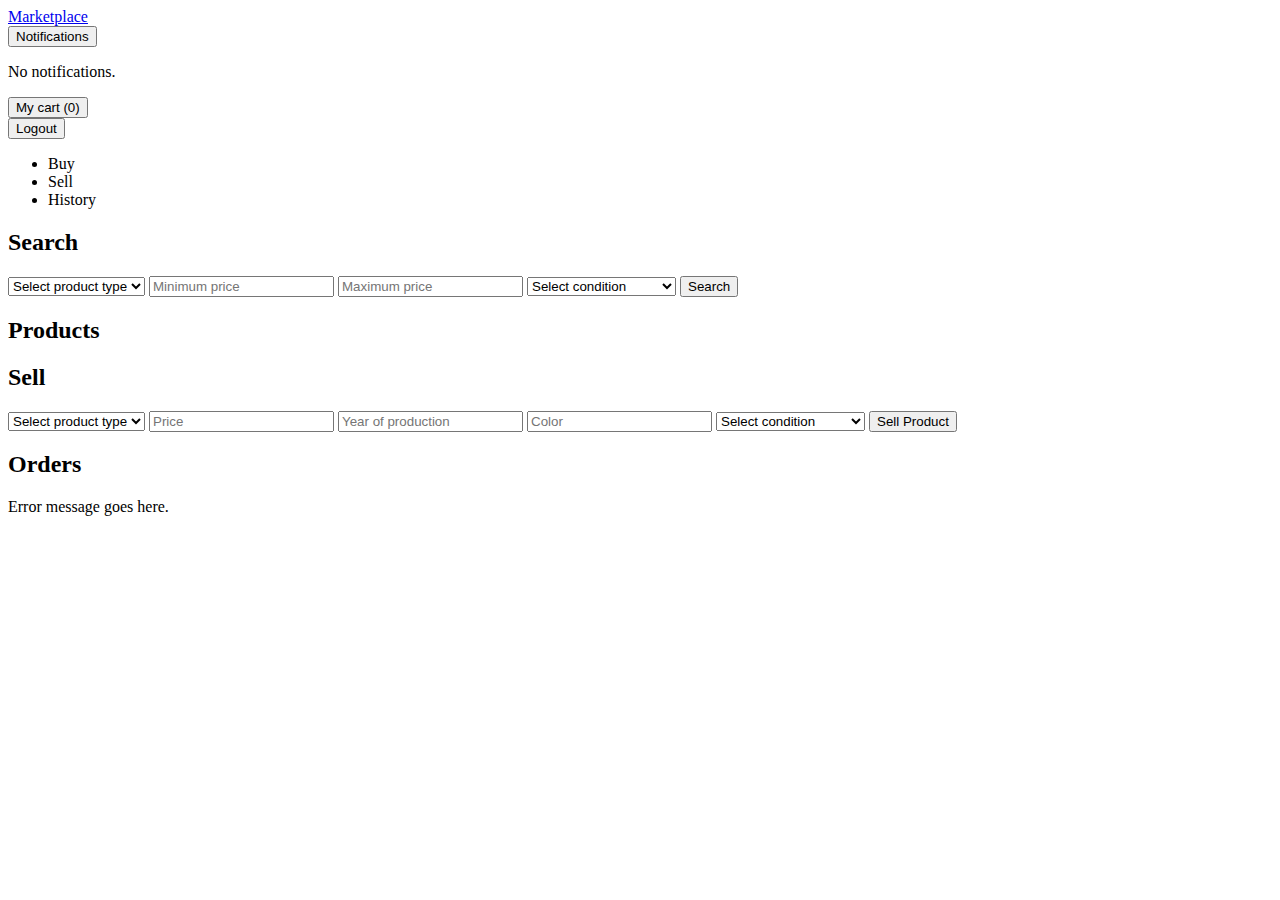
==== src/main/resources/view/templates/index.html @ 2bda344c "Incomplete. Saving database to file, orders and error messages." ====
<!DOCTYPE html>
<html lang="en">
<head>
    <meta charset="UTF-8">
    <meta name="viewport" content="width=device-width, initial-scale=1.0">
    <title>Marketplace</title>
    <link rel="stylesheet" href="styles.css">
</head>
<body>
<header>
    <nav>
        <a href="/" class="logo">Marketplace</a>
        <div class="nav-right">
            <div class="inbox">
                <button>Notifications</button>
                <div id="notificationsList" class="messages">
                    <p>No notifications.</p>
                </div>
            </div>
            <div class="inbox">
                <button>My cart <span id="numberOfProductsInCart">(0)</span></button>
                <div id="cartList" class="messages">
                </div>
            </div>
            <button id="logout-button">Logout</button>
        </div>
    </nav>
</header>

<main>
    <div class="tab-container">
        <ul class="tabs">
            <li class="tab active" data-tab="buy">Buy</li>
            <li class="tab" data-tab="sell">Sell</li>
            <li class="tab" data-tab="history">History</li>
        </ul>
    </div>

    <section id="buy" class="tab-content active search">
        <h2>Search</h2>
        <form id="search-form">
            <select name="productTypeId" id="product-type">
                <option value="">Select product type</option>
                <!-- Add product types here -->
            </select>
            <input name="minPrice" type="number" placeholder="Minimum price">
            <input name="maxPrice" type="number" placeholder="Maximum price">
            <select name="condition">
                <option value="">Select condition</option>
                <option value="NEW">New</option>
                <option value="VERY_GOOD">Very Good</option>
                <option value="GOOD">Good</option>
                <option value="NOT_WORKING">Not Working Properly</option>
            </select>
            <button type="submit">Search</button>
        </form>
        <div id="products">
            <h2>Products</h2>
        </div>
    </section>

    <section id="sell" class="tab-content sell">
        <h2>Sell</h2>
        <form>
            <select id="product-type2">
                <option value="">Select product type</option>
                <!-- Add product types here -->
            </select>
            <input type="number" placeholder="Price">
            <input type="number" placeholder="Year of production">
            <input type="text" placeholder="Color">
            <select>
                <option value="">Select condition</option>
                <option value="new">New</option>
                <option value="verygood">Very Good</option>
                <option value="good">Good</option>
                <option value="notworking">Not Working Properly</option>
            </select>
            <button type="submit">Sell Product</button>
        </form>
    </section>

    <section id="history" class="tab-content">
        <div id="orders">
            <h2>Orders</h2>
        </div>
    </section>

    <div class="error-popup">
        <p>Error message goes here.</p>
    </div>
</main>
<script src="cart.js"></script>
<script src="orders.js"></script>
<script src="logout.js"></script>
<script src="tabs.js"></script>
<script src="products.js"></script>
</body>
</html>
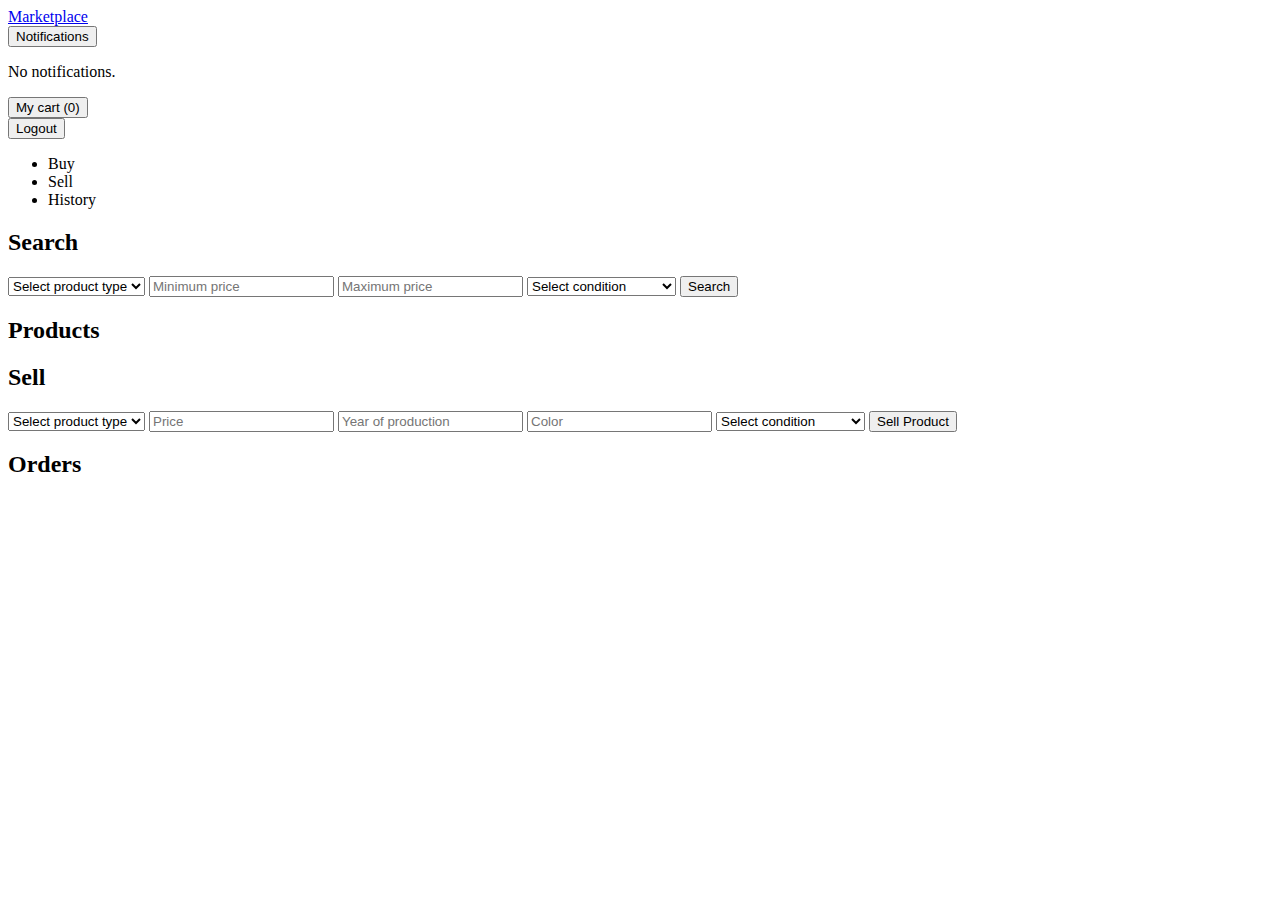
==== commit e98874f4: "Added error messages, refactored and error handling" ====
--- a/src/main/resources/view/templates/index.html
+++ b/src/main/resources/view/templates/index.html
@@ -86,10 +86,10 @@
         </div>
     </section>
 
-    <div class="error-popup">
-        <p>Error message goes here.</p>
-    </div>
 </main>
+<div id="error-container"></div>
+
+<script src="error.js"></script>
 <script src="cart.js"></script>
 <script src="orders.js"></script>
 <script src="logout.js"></script>
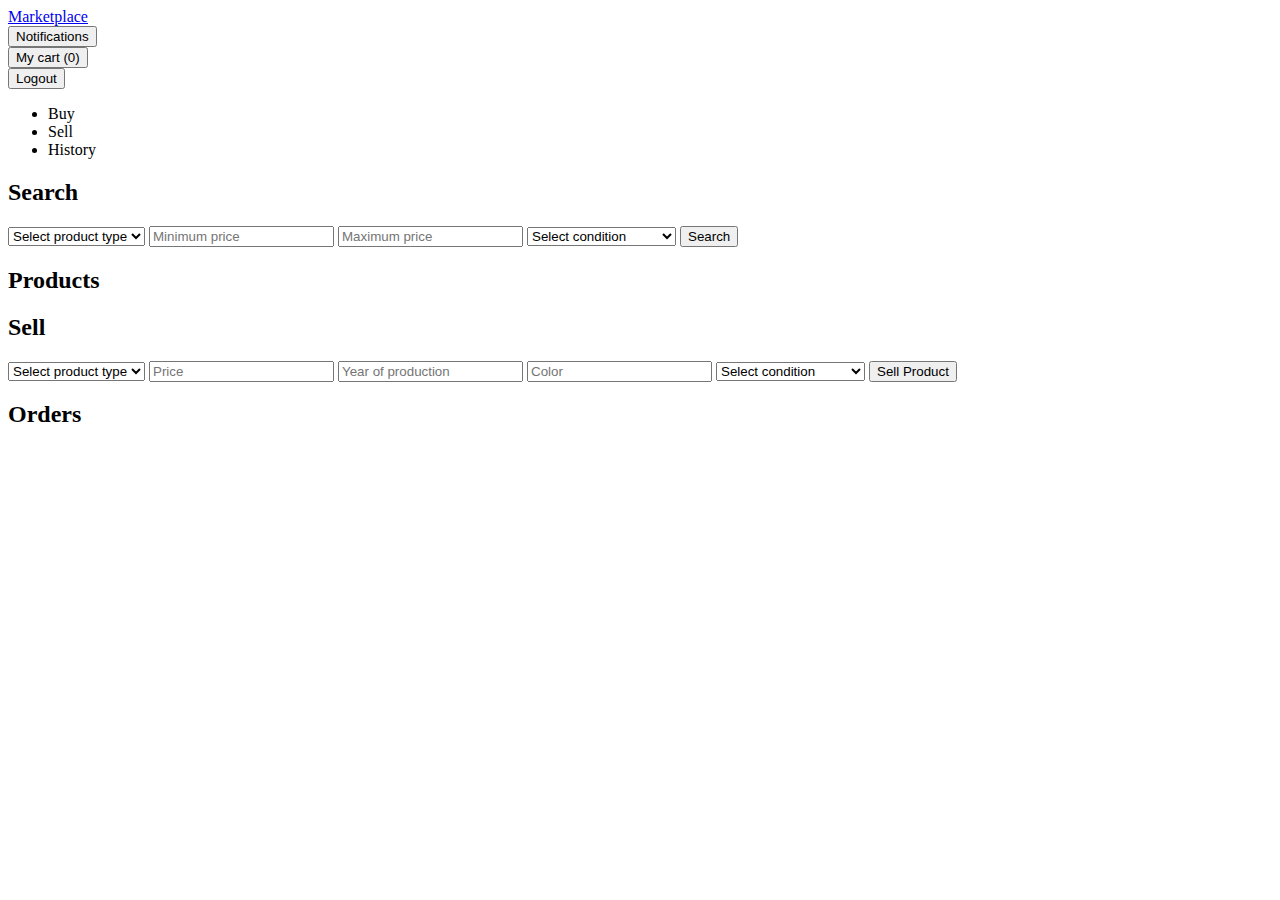
==== commit 5d78e4fa: "Started on notifications to sellers" ====
--- a/src/main/resources/view/templates/index.html
+++ b/src/main/resources/view/templates/index.html
@@ -14,7 +14,6 @@
             <div class="inbox">
                 <button>Notifications</button>
                 <div id="notificationsList" class="messages">
-                    <p>No notifications.</p>
                 </div>
             </div>
             <div class="inbox">
@@ -61,20 +60,20 @@
 
     <section id="sell" class="tab-content sell">
         <h2>Sell</h2>
-        <form>
-            <select id="product-type2">
+        <form id="product-form">
+            <select name="productTypeId" id="product-type2" data-placeholder="Product type" required>
                 <option value="">Select product type</option>
                 <!-- Add product types here -->
             </select>
-            <input type="number" placeholder="Price">
-            <input type="number" placeholder="Year of production">
-            <input type="text" placeholder="Color">
-            <select>
+            <input name="price" type="number" placeholder="Price" required>
+            <input name="yearOfProduction" type="number" placeholder="Year of production" required>
+            <input name="color" type="text" placeholder="Color" required>
+            <select name="condition" data-placeholder="Condition" required>
                 <option value="">Select condition</option>
-                <option value="new">New</option>
-                <option value="verygood">Very Good</option>
-                <option value="good">Good</option>
-                <option value="notworking">Not Working Properly</option>
+                <option value="NEW">New</option>
+                <option value="VERY_GOOD">Very Good</option>
+                <option value="GOOD">Good</option>
+                <option value="NOT_WORKING">Not Working Properly</option>
             </select>
             <button type="submit">Sell Product</button>
         </form>
@@ -87,11 +86,12 @@
     </section>
 
 </main>
-<div id="error-container"></div>
+<div id="notification-container"></div>
 
-<script src="error.js"></script>
+<script src="general.js"></script>
+<script src="notification.js"></script>
+<script src="orders.js"></script>
 <script src="cart.js"></script>
-<script src="orders.js"></script>
 <script src="logout.js"></script>
 <script src="tabs.js"></script>
 <script src="products.js"></script>
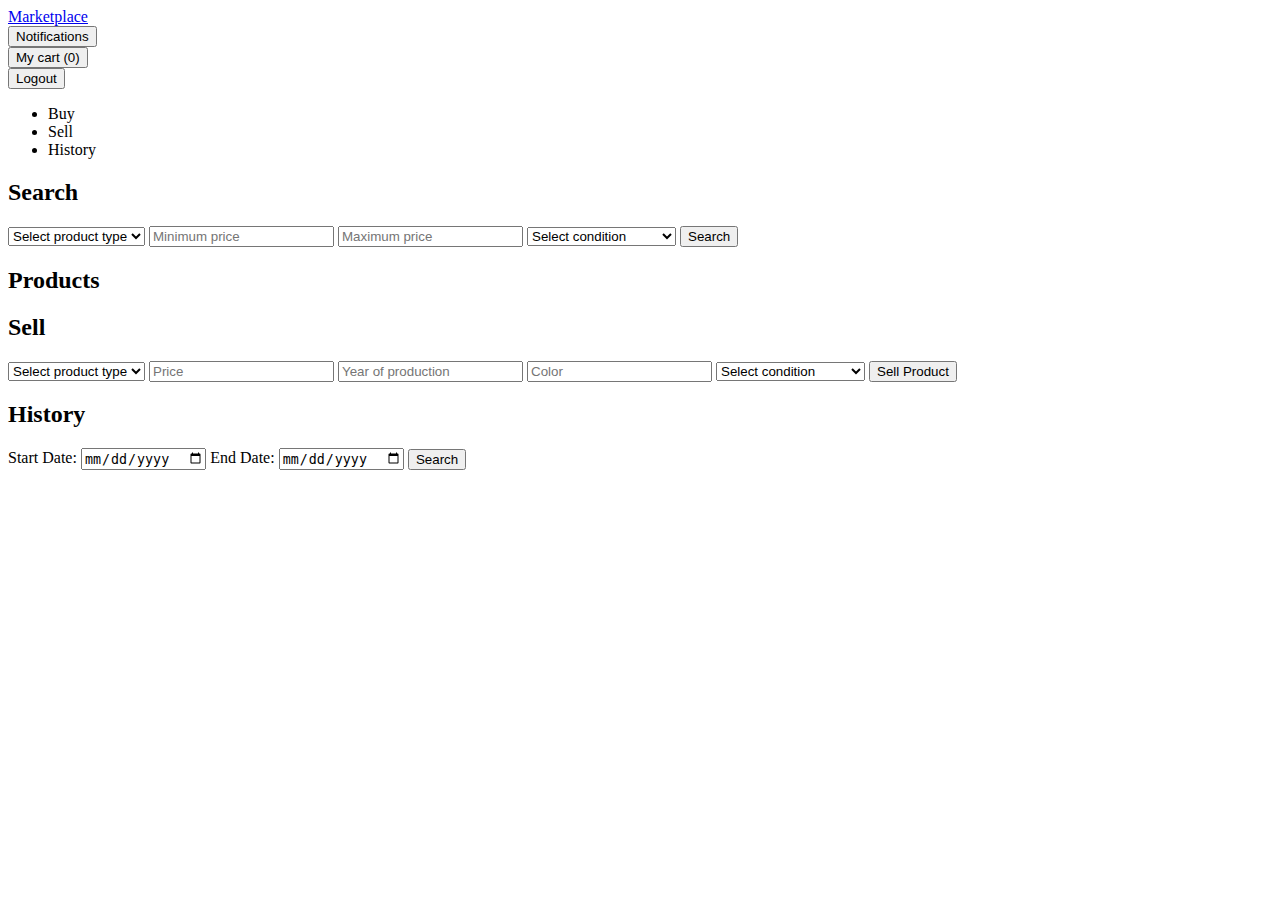
==== commit 5d6ea200: "Added feature for filtering orders" ====
--- a/src/main/resources/view/templates/index.html
+++ b/src/main/resources/view/templates/index.html
@@ -12,7 +12,7 @@
         <a href="/" class="logo">Marketplace</a>
         <div class="nav-right">
             <div class="inbox">
-                <button>Notifications</button>
+                <button>Notifications <span id="numberOfNotifications"></span></button>
                 <div id="notificationsList" class="messages">
                 </div>
             </div>
@@ -37,7 +37,7 @@
 
     <section id="buy" class="tab-content active search">
         <h2>Search</h2>
-        <form id="search-form">
+        <form id="products-search-form">
             <select name="productTypeId" id="product-type">
                 <option value="">Select product type</option>
                 <!-- Add product types here -->
@@ -79,9 +79,16 @@
         </form>
     </section>
 
-    <section id="history" class="tab-content">
+    <section id="history" class="tab-content search">
+        <h2>History</h2>
+        <form id="order-search-form">
+            <label for="start-date">Start Date:</label>
+            <input type="date" id="start-date" name="start-date">
+            <label for="end-date">End Date:</label>
+            <input type="date" id="end-date" name="end-date">
+            <button type="submit">Search</button>
+        </form>
         <div id="orders">
-            <h2>Orders</h2>
         </div>
     </section>
 
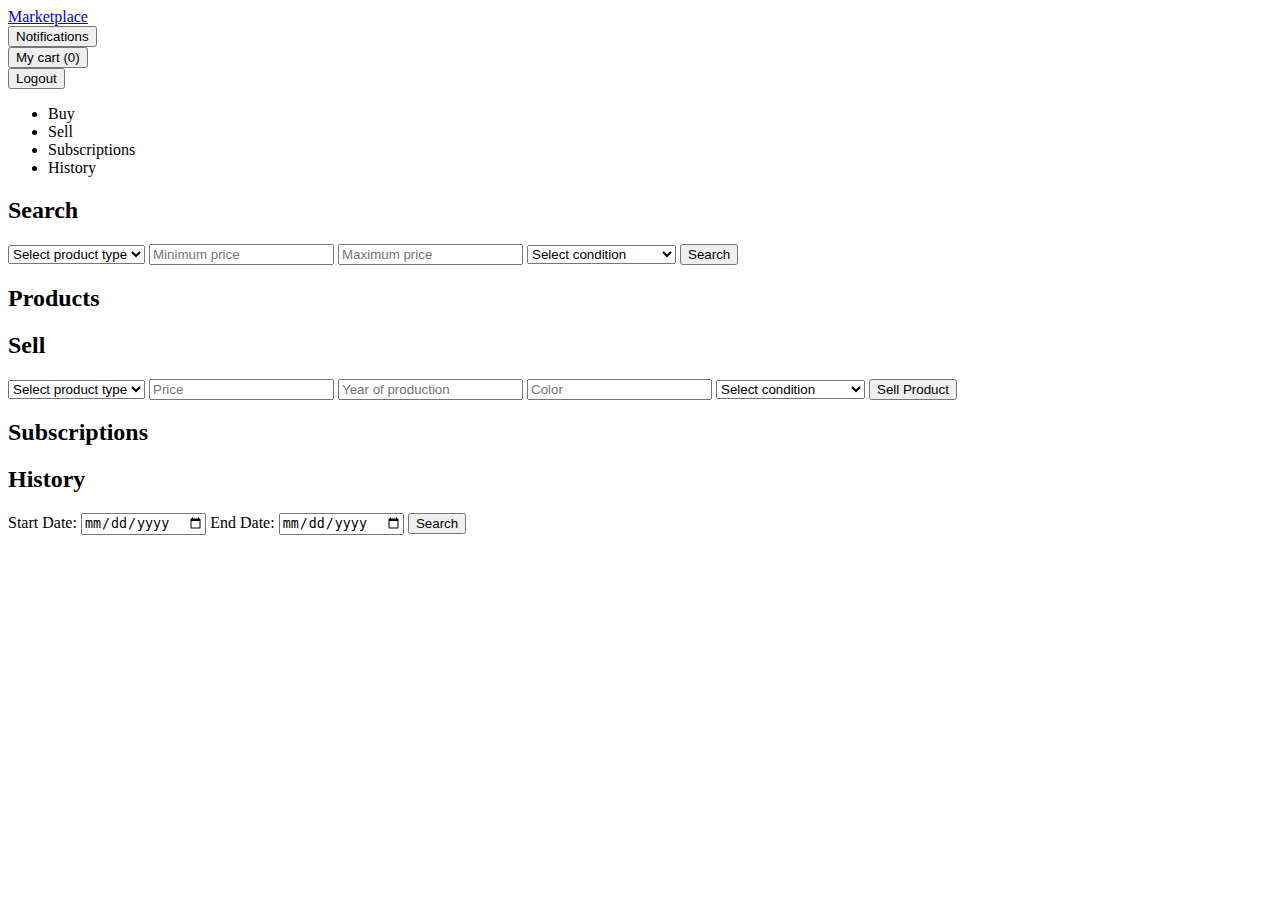
==== commit c4ef122d: "start on subscribe + huge refactor" ====
--- a/src/main/resources/view/templates/index.html
+++ b/src/main/resources/view/templates/index.html
@@ -31,6 +31,7 @@
         <ul class="tabs">
             <li class="tab active" data-tab="buy">Buy</li>
             <li class="tab" data-tab="sell">Sell</li>
+            <li class="tab" data-tab="subscription">Subscriptions</li>
             <li class="tab" data-tab="history">History</li>
         </ul>
     </div>
@@ -60,7 +61,7 @@
 
     <section id="sell" class="tab-content sell">
         <h2>Sell</h2>
-        <form id="product-form">
+        <form id="sell-form">
             <select name="productTypeId" id="product-type2" data-placeholder="Product type" required>
                 <option value="">Select product type</option>
                 <!-- Add product types here -->
@@ -77,6 +78,12 @@
             </select>
             <button type="submit">Sell Product</button>
         </form>
+    </section>
+
+    <section id="subscription" class="tab-content search">
+        <h2>Subscriptions</h2>
+        <div id="subscriptions">
+        </div>
     </section>
 
     <section id="history" class="tab-content search">
@@ -98,9 +105,9 @@
 <script src="general.js"></script>
 <script src="notification.js"></script>
 <script src="orders.js"></script>
+<script src="products.js"></script>
 <script src="cart.js"></script>
 <script src="logout.js"></script>
 <script src="tabs.js"></script>
-<script src="products.js"></script>
 </body>
 </html>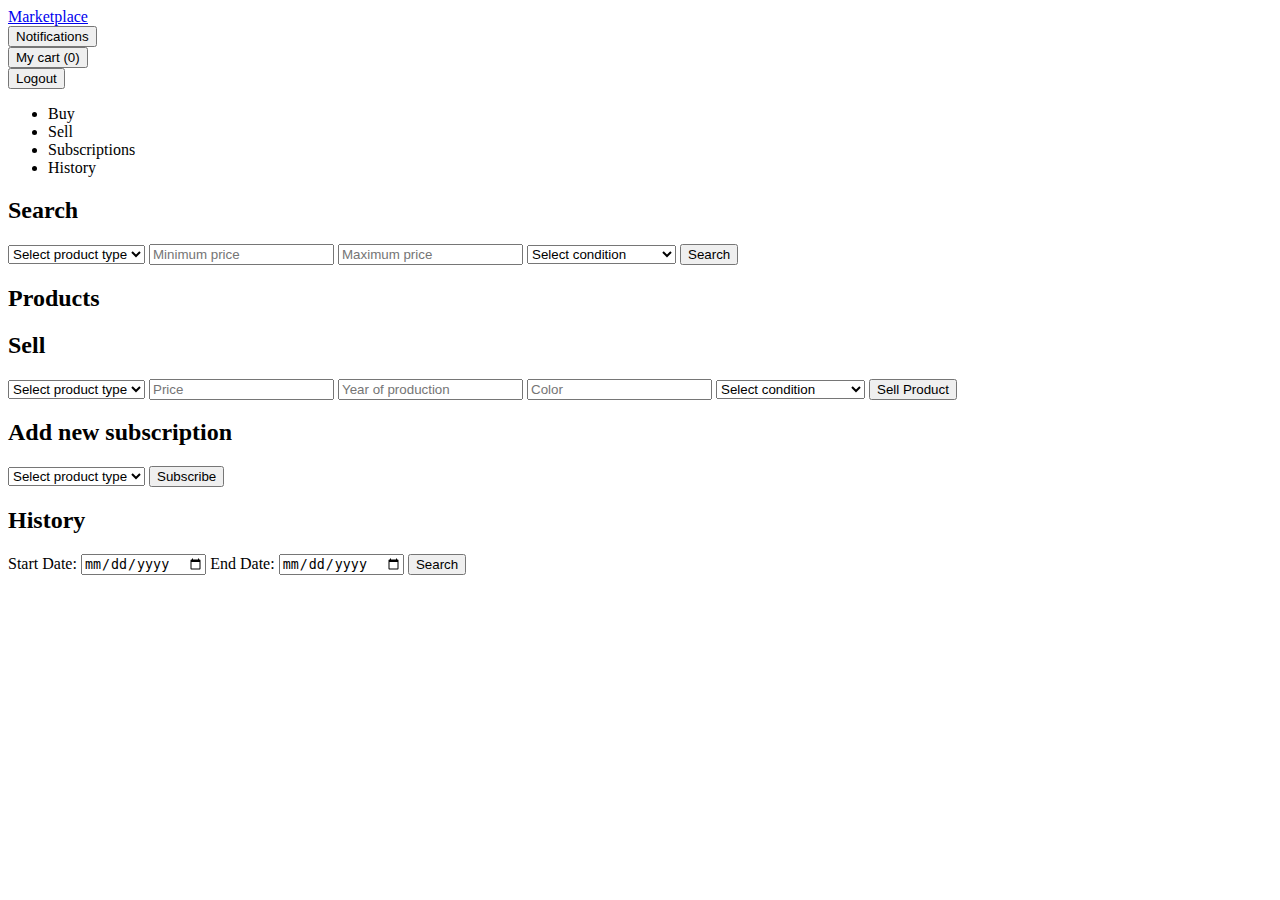
==== commit 8326d1d9: "added subscribe feature" ====
--- a/src/main/resources/view/templates/index.html
+++ b/src/main/resources/view/templates/index.html
@@ -11,14 +11,14 @@
     <nav>
         <a href="/" class="logo">Marketplace</a>
         <div class="nav-right">
-            <div class="inbox">
+            <div class="dropdown">
                 <button>Notifications <span id="numberOfNotifications"></span></button>
-                <div id="notificationsList" class="messages">
+                <div id="notificationsList" class="content">
                 </div>
             </div>
-            <div class="inbox">
+            <div class="dropdown">
                 <button>My cart <span id="numberOfProductsInCart">(0)</span></button>
-                <div id="cartList" class="messages">
+                <div id="cartList" class="content">
                 </div>
             </div>
             <button id="logout-button">Logout</button>
@@ -39,7 +39,7 @@
     <section id="buy" class="tab-content active search">
         <h2>Search</h2>
         <form id="products-search-form">
-            <select name="productTypeId" id="product-type">
+            <select name="productTypeId" class="product-type">
                 <option value="">Select product type</option>
                 <!-- Add product types here -->
             </select>
@@ -62,7 +62,7 @@
     <section id="sell" class="tab-content sell">
         <h2>Sell</h2>
         <form id="sell-form">
-            <select name="productTypeId" id="product-type2" data-placeholder="Product type" required>
+            <select name="productTypeId" data-placeholder="Product type" class="product-type" required>
                 <option value="">Select product type</option>
                 <!-- Add product types here -->
             </select>
@@ -81,8 +81,16 @@
     </section>
 
     <section id="subscription" class="tab-content search">
-        <h2>Subscriptions</h2>
+        <h2>Add new subscription</h2>
+        <form id="subscription-form">
+            <select name="productTypeId" id="subscribe_product-type" class="product-type" required>
+                <option value="">Select product type</option>
+                <!-- Add product types here with js -->
+            </select>
+            <button type="submit">Subscribe</button>
+        </form>
         <div id="subscriptions">
+            <!-- Add subscriptions here with js -->
         </div>
     </section>
 
@@ -103,6 +111,7 @@
 <div id="notification-container"></div>
 
 <script src="general.js"></script>
+<script src="subscription.js"></script>
 <script src="notification.js"></script>
 <script src="orders.js"></script>
 <script src="products.js"></script>
